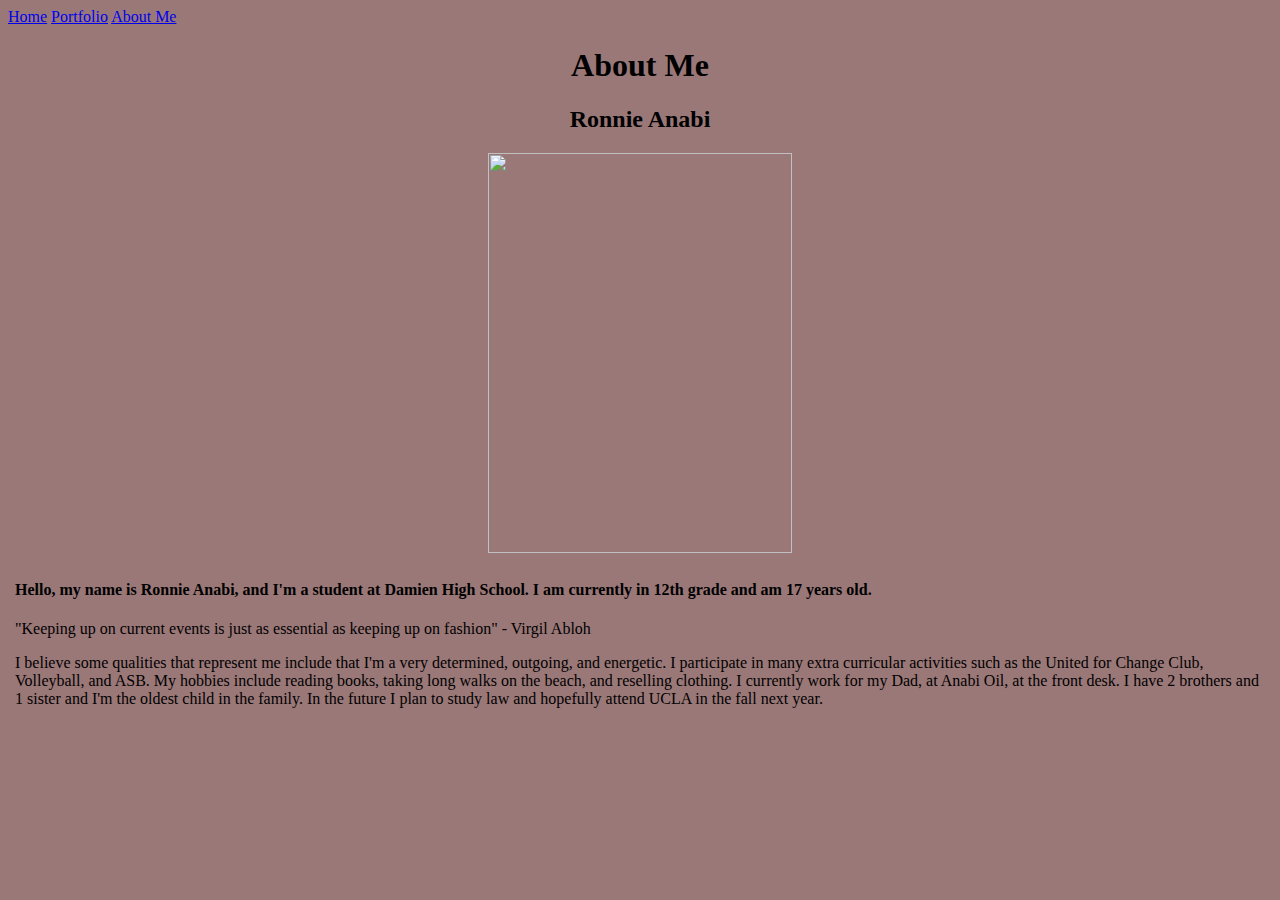
==== AboutMe1.html @ 3927b0c9 "Add files via upload" ====
<!doctype html>
<html lang="en">
  <head>
    <meta charset="utf-8">
    <link href="stylesheet.css" rel="stylesheet" type="text/css">
  </head>
  <body>
    <div class="scrollmenu">
        <a href="index1.html">Home</a>
        <a href="portfolio1.html">Portfolio</a>
        <a href="AboutMe1.html">About Me</a>
    </div>
    <header>

        <center>
    <h1>About Me</h1>
  </center>
    <center>
<h2>Ronnie Anabi</h2>
  </center>
  </header>
  <BODY BGCOLOR="9B7878">

<center>
    <img src="images/ronnie.JPG" style="width:304px;height:400px;class="rotateimg180">
  </center>


    <table align="left">
      <tr>
        <td align="left">
        </td>
        <td>
        <div class="small">
      <h4> Hello, my name is Ronnie Anabi, and I'm a student at Damien High School. I am currently in 12th grade and am 17 years old. </h4>
      <span><p>"Keeping up on current events is just as essential as keeping up on fashion" - Virgil Abloh</p></span>
      <p>I believe some qualities that represent me include that I'm a very determined, outgoing, and energetic. I participate in many extra curricular activities such as the United for Change Club, Volleyball, and ASB. My hobbies include reading books, taking long walks on the beach, and reselling clothing. I currently work for my Dad, at Anabi Oil, at the front desk. I have 2 brothers and 1 sister and I'm the oldest child in the family. In the future I plan to study law and hopefully attend UCLA in the fall next year.</p>

</html>
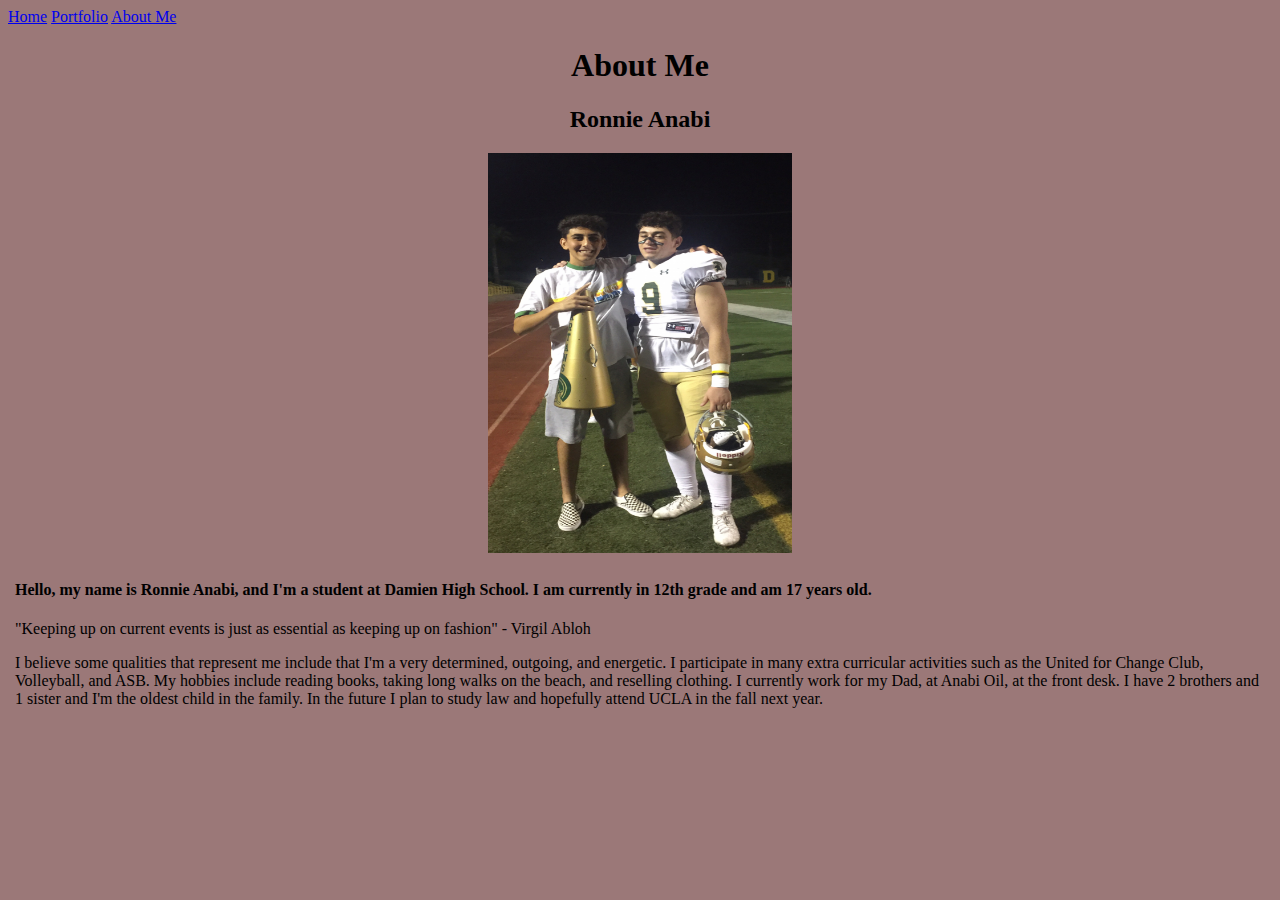
==== commit 1d7dfb0b: "Update AboutMe1.html" ====
--- a/AboutMe1.html
+++ b/AboutMe1.html
@@ -6,7 +6,7 @@
   </head>
   <body>
     <div class="scrollmenu">
-        <a href="index1.html">Home</a>
+        <a href="index.html">Home</a>
         <a href="portfolio1.html">Portfolio</a>
         <a href="AboutMe1.html">About Me</a>
     </div>
@@ -22,7 +22,7 @@
   <BODY BGCOLOR="9B7878">
 
 <center>
-    <img src="images/ronnie.JPG" style="width:304px;height:400px;class="rotateimg180">
+    <img src="images/ronnie.jpg" style="width:304px;height:400px;class="rotateimg180">
   </center>
 
 
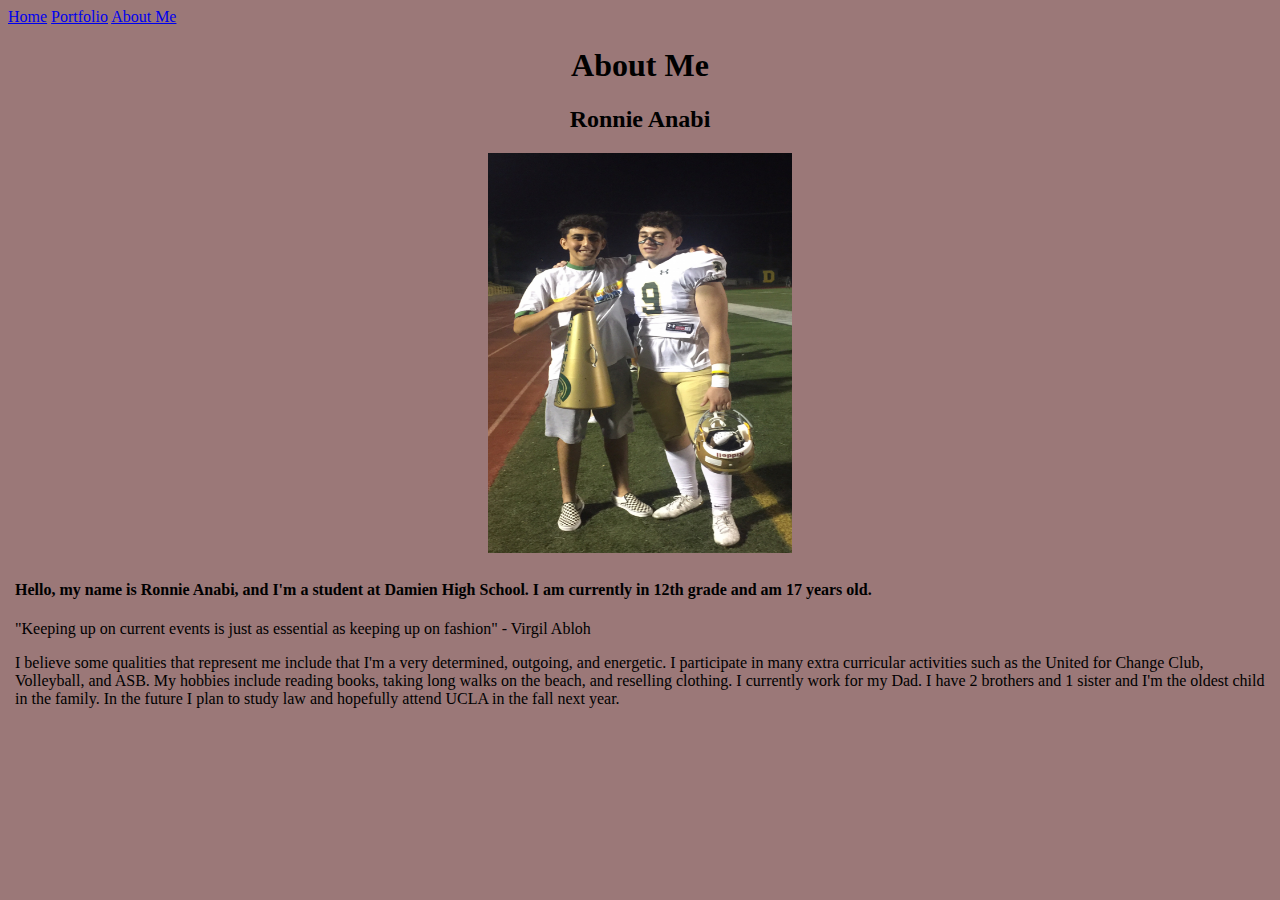
==== commit 287c25ba: "Update AboutMe1.html" ====
--- a/AboutMe1.html
+++ b/AboutMe1.html
@@ -34,6 +34,6 @@
         <div class="small">
       <h4> Hello, my name is Ronnie Anabi, and I'm a student at Damien High School. I am currently in 12th grade and am 17 years old. </h4>
       <span><p>"Keeping up on current events is just as essential as keeping up on fashion" - Virgil Abloh</p></span>
-      <p>I believe some qualities that represent me include that I'm a very determined, outgoing, and energetic. I participate in many extra curricular activities such as the United for Change Club, Volleyball, and ASB. My hobbies include reading books, taking long walks on the beach, and reselling clothing. I currently work for my Dad, at Anabi Oil, at the front desk. I have 2 brothers and 1 sister and I'm the oldest child in the family. In the future I plan to study law and hopefully attend UCLA in the fall next year.</p>
+      <p>I believe some qualities that represent me include that I'm a very determined, outgoing, and energetic. I participate in many extra curricular activities such as the United for Change Club, Volleyball, and ASB. My hobbies include reading books, taking long walks on the beach, and reselling clothing. I currently work for my Dad. I have 2 brothers and 1 sister and I'm the oldest child in the family. In the future I plan to study law and hopefully attend UCLA in the fall next year.</p>
 
 </html>
